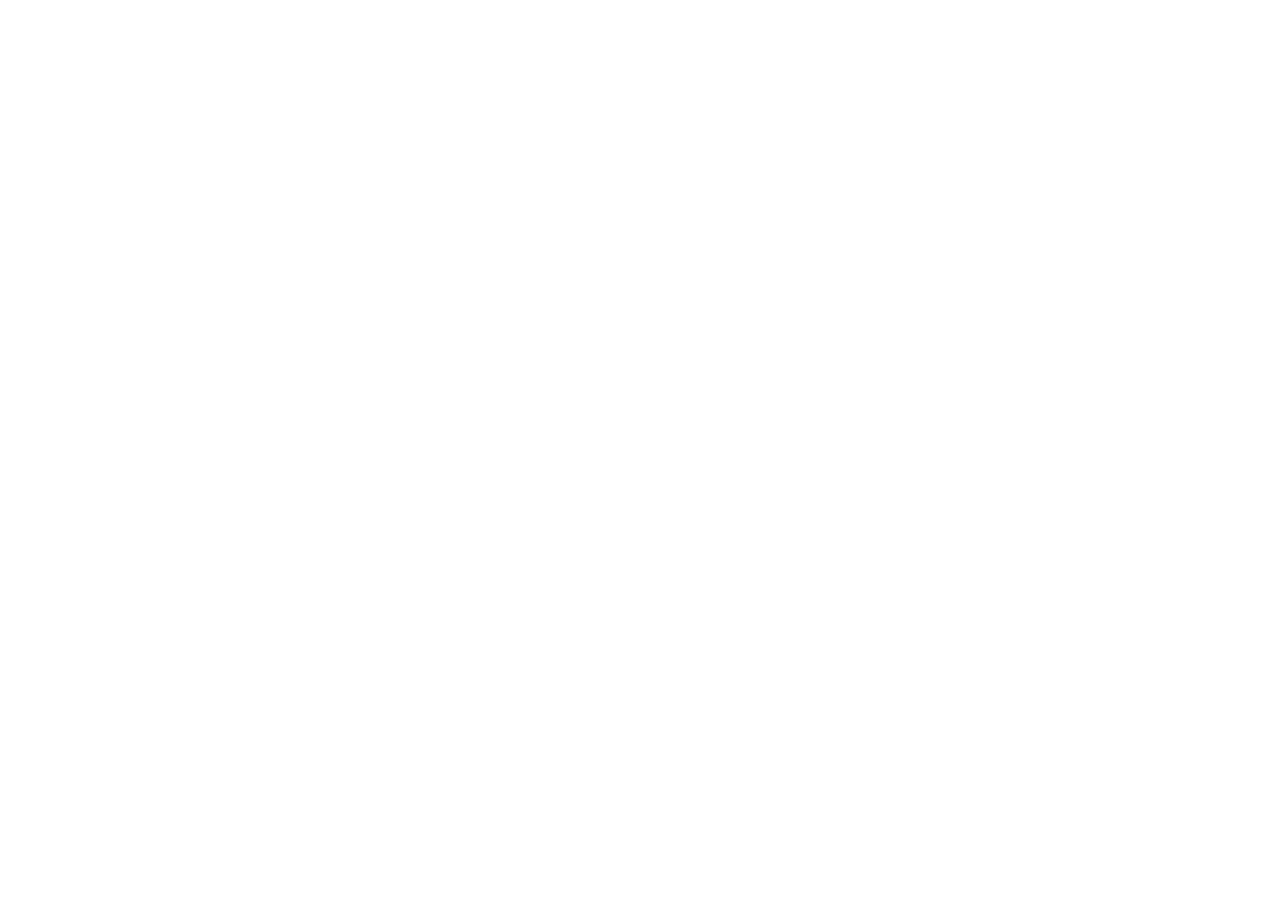
==== 24-CSS-Challenge-freecodecamp/01-challenge-text-spoiler/index.html @ 5284e470 "challenge 01 from 24 freecodecamp" ====
<!DOCTYPE html>
<html lang="en">
<head>
    <meta charset="UTF-8">
    <meta name="viewport" content="width=device-width, initial-scale=1.0">
    <title>Document</title>
    <link rel="stylesheet" href="style.css"/>
</head>
<body>
    
</body>
</html>
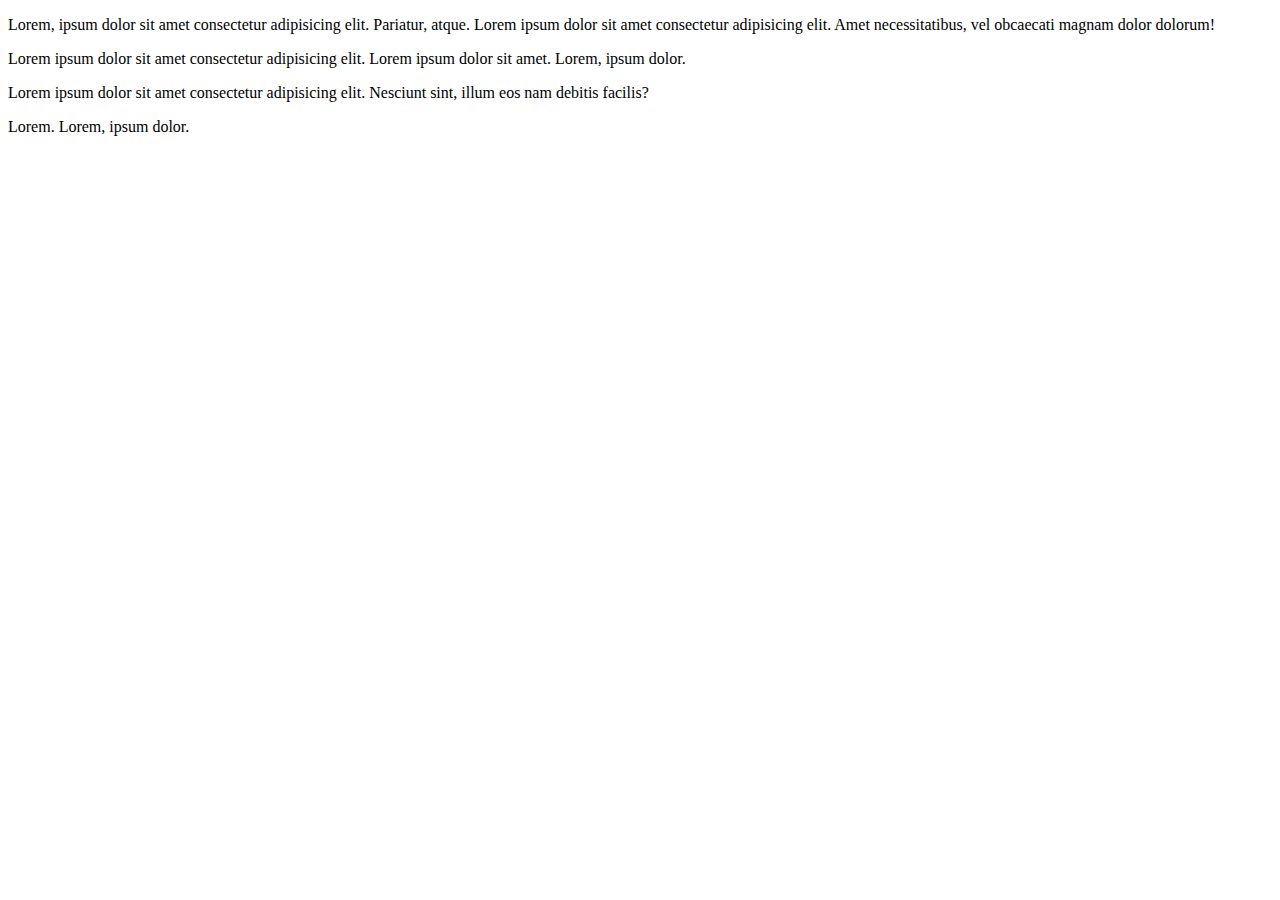
==== commit 1f1d6f21: "changes" ====
--- a/24-CSS-Challenge-freecodecamp/01-challenge-text-spoiler/index.html
+++ b/24-CSS-Challenge-freecodecamp/01-challenge-text-spoiler/index.html
@@ -8,5 +8,33 @@
 </head>
 <body>
     
+<!-- ! post card 01 with silver background -->
+
+<div class="post">
+    <p>
+        Lorem, ipsum dolor sit amet consectetur adipisicing elit. Pariatur, atque.
+        <span class="spoiler">Lorem ipsum dolor sit amet consectetur adipisicing elit. Amet necessitatibus, vel obcaecati magnam dolor dolorum!</span>
+    </p>
+</div>
+<!--! post card 01 with silver background -->
+<div class="post">
+    <p>
+        Lorem ipsum dolor sit amet consectetur adipisicing elit.
+        <span class="spoiler">
+            Lorem ipsum dolor sit amet.
+    </span>
+Lorem, ipsum dolor.
+</p>
+</div>
+
+<!--! post card 01 with silver background -->
+<div class="post">
+    Lorem ipsum dolor sit amet consectetur adipisicing elit. Nesciunt sint, illum eos nam debitis facilis?
+    <p><span class="spoiler">Lorem.</span>
+        Lorem, ipsum dolor.
+    </p>
+</div>
+
+
 </body>
 </html>--- a/24-CSS-Challenge-freecodecamp/01-challenge-text-spoiler/style.css
+++ b/24-CSS-Challenge-freecodecamp/01-challenge-text-spoiler/style.css
@@ -0,0 +1,4 @@
+:root {
+    --spoiler-color: 000;
+}
+
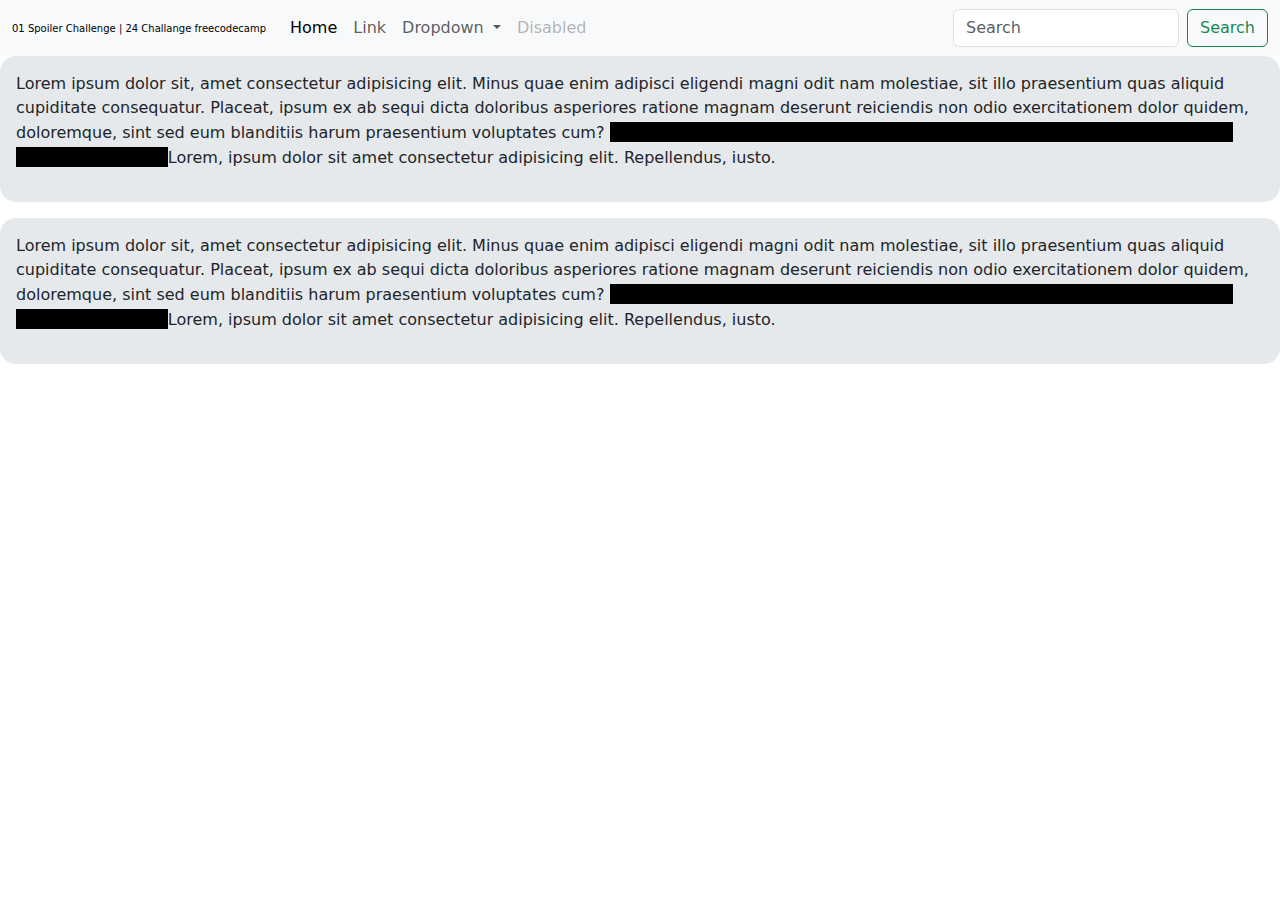
==== commit f7a82d42: "update" ====
--- a/24-CSS-Challenge-freecodecamp/01-challenge-text-spoiler/index.html
+++ b/24-CSS-Challenge-freecodecamp/01-challenge-text-spoiler/index.html
@@ -3,38 +3,90 @@
 <head>
     <meta charset="UTF-8">
     <meta name="viewport" content="width=device-width, initial-scale=1.0">
-    <title>Document</title>
+    <meta name="description" content="">
+    <title>01 Spoiler Challenge | 24 Challange freecodecamp</title>
+    <!-- ! Bootstrap css -->
+    <link href="https://cdn.jsdelivr.net/npm/bootstrap@5.3.3/dist/css/bootstrap.min.css" rel="stylesheet" integrity="sha384-QWTKZyjpPEjISv5WaRU9OFeRpok6YctnYmDr5pNlyT2bRjXh0JMhjY6hW+ALEwIH" crossorigin="anonymous">
+    <!-- ! my css -->
     <link rel="stylesheet" href="style.css"/>
 </head>
 <body>
+    <!-- ! header starts -->
+    <header>
+        <!-- ! Bootstrap header -->
+
+        <nav class="navbar navbar-expand-sm bg-body-tertiary">
+            <div class="container-fluid">
+              <a class="navbar-brand spoiler-h1" href="#">01 Spoiler Challenge | 24 Challange freecodecamp</a>
+              <button class="navbar-toggler" type="button" data-bs-toggle="collapse" data-bs-target="#navbarSupportedContent" aria-controls="navbarSupportedContent" aria-expanded="false" aria-label="Toggle navigation">
+                <span class="navbar-toggler-icon"></span>
+              </button>
+              <div class="collapse navbar-collapse" id="navbarSupportedContent">
+                <ul class="navbar-nav me-auto mb-2 mb-lg-0">
+                  <li class="nav-item">
+                    <a class="nav-link active" aria-current="page" href="#">Home</a>
+                  </li>
+                  <li class="nav-item">
+                    <a class="nav-link" href="#">Link</a>
+                  </li>
+                  <li class="nav-item dropdown">
+                    <a class="nav-link dropdown-toggle" href="#" role="button" data-bs-toggle="dropdown" aria-expanded="false">
+                      Dropdown
+                    </a>
+                    <ul class="dropdown-menu">
+                      <li><a class="dropdown-item" href="#">Action</a></li>
+                      <li><a class="dropdown-item" href="#">Another action</a></li>
+                      <li><hr class="dropdown-divider"></li>
+                      <li><a class="dropdown-item" href="#">Something else here</a></li>
+                    </ul>
+                  </li>
+                  <li class="nav-item">
+                    <a class="nav-link disabled" aria-disabled="true">Disabled</a>
+                  </li>
+                </ul>
+                <form class="d-flex" role="search">
+                  <input class="form-control me-2" type="search" placeholder="Search" aria-label="Search">
+                  <button class="btn btn-outline-success" type="submit">Search</button>
+                </form>
+              </div>
+            </div>
+          </nav>
+
+    </header>
+    <!-- ! /header end -->
     
-<!-- ! post card 01 with silver background -->
-
-<div class="post">
-    <p>
-        Lorem, ipsum dolor sit amet consectetur adipisicing elit. Pariatur, atque.
-        <span class="spoiler">Lorem ipsum dolor sit amet consectetur adipisicing elit. Amet necessitatibus, vel obcaecati magnam dolor dolorum!</span>
-    </p>
-</div>
-<!--! post card 01 with silver background -->
-<div class="post">
-    <p>
-        Lorem ipsum dolor sit amet consectetur adipisicing elit.
-        <span class="spoiler">
-            Lorem ipsum dolor sit amet.
-    </span>
-Lorem, ipsum dolor.
-</p>
-</div>
-
-<!--! post card 01 with silver background -->
-<div class="post">
-    Lorem ipsum dolor sit amet consectetur adipisicing elit. Nesciunt sint, illum eos nam debitis facilis?
-    <p><span class="spoiler">Lorem.</span>
-        Lorem, ipsum dolor.
-    </p>
-</div>
 
 
+    <!-- ! post 01 with spoiler text -->
+    <div class="post">
+        <p>
+             Lorem ipsum dolor sit, amet consectetur adipisicing elit. Minus quae enim adipisci eligendi magni odit nam molestiae, sit illo praesentium quas aliquid cupiditate consequatur. Placeat, ipsum ex ab sequi dicta doloribus asperiores ratione magnam deserunt reiciendis non odio exercitationem dolor quidem, doloremque, sint sed eum blanditiis harum praesentium voluptates cum?
+            <span class="spoiler">
+Lorem ipsum dolor sit amet consectetur adipisicing elit. Eum dolor sint esse, in ad fugit.
+            </span>
+            Lorem, ipsum dolor sit amet consectetur adipisicing elit. Repellendus, iusto.
+        </p>
+    </div>
+    <!-- !/ post 01 with spoiler text -->
+    
+    <!-- ! post 02 with spoiler text -->
+    
+    <div class="post">
+        <p>
+            Lorem ipsum dolor sit, amet consectetur adipisicing elit. Minus quae enim adipisci eligendi magni odit nam molestiae, sit illo praesentium quas aliquid cupiditate consequatur. Placeat, ipsum ex ab sequi dicta doloribus asperiores ratione magnam deserunt reiciendis non odio exercitationem dolor quidem, doloremque, sint sed eum blanditiis harum praesentium voluptates cum?
+            <span class="spoiler">
+                Lorem ipsum dolor sit amet consectetur adipisicing elit. Eum dolor sint esse, in ad fugit.
+            </span>
+            Lorem, ipsum dolor sit amet consectetur adipisicing elit. Repellendus, iusto.
+        </p>
+    </div>
+    
+    <!-- ! /post 02 with spoiler text -->
+
+
+
+
+<!-- ! js bootstrap cdn link -->
+<script src="https://cdn.jsdelivr.net/npm/bootstrap@5.3.3/dist/js/bootstrap.bundle.min.js" integrity="sha384-YvpcrYf0tY3lHB60NNkmXc5s9fDVZLESaAA55NDzOxhy9GkcIdslK1eN7N6jIeHz" crossorigin="anonymous"></script>
 </body>
 </html>--- a/24-CSS-Challenge-freecodecamp/01-challenge-text-spoiler/style.css
+++ b/24-CSS-Challenge-freecodecamp/01-challenge-text-spoiler/style.css
@@ -1,4 +1,37 @@
+* {
+    margin: 0;
+    padding: 0;
+    box-sizing: border-box;
+}
+body {
+    
+}
 :root {
-    --spoiler-color: 000;
+    --spoiler-color: #000000;
+    --post-bg-clr: #e6e9ec;
 }
 
+p {
+    line-height: 1.5em;
+}
+
+.post{
+    background-color: var(--post-bg-clr);
+    padding: 1em;
+    margin-bottom: 1em;
+    border-radius: 1em;
+}
+.spoiler {
+    font-size: 1.1em;
+    background-color: var(--spoiler-color);
+    color: var(--spoiler-color);
+    transition: all .3s ease-in;
+}
+.spoiler:hover {
+    background: initial;
+    color: initial;
+}
+
+.spoiler-h1 {
+    font-size: min(1rem, 10px);
+}